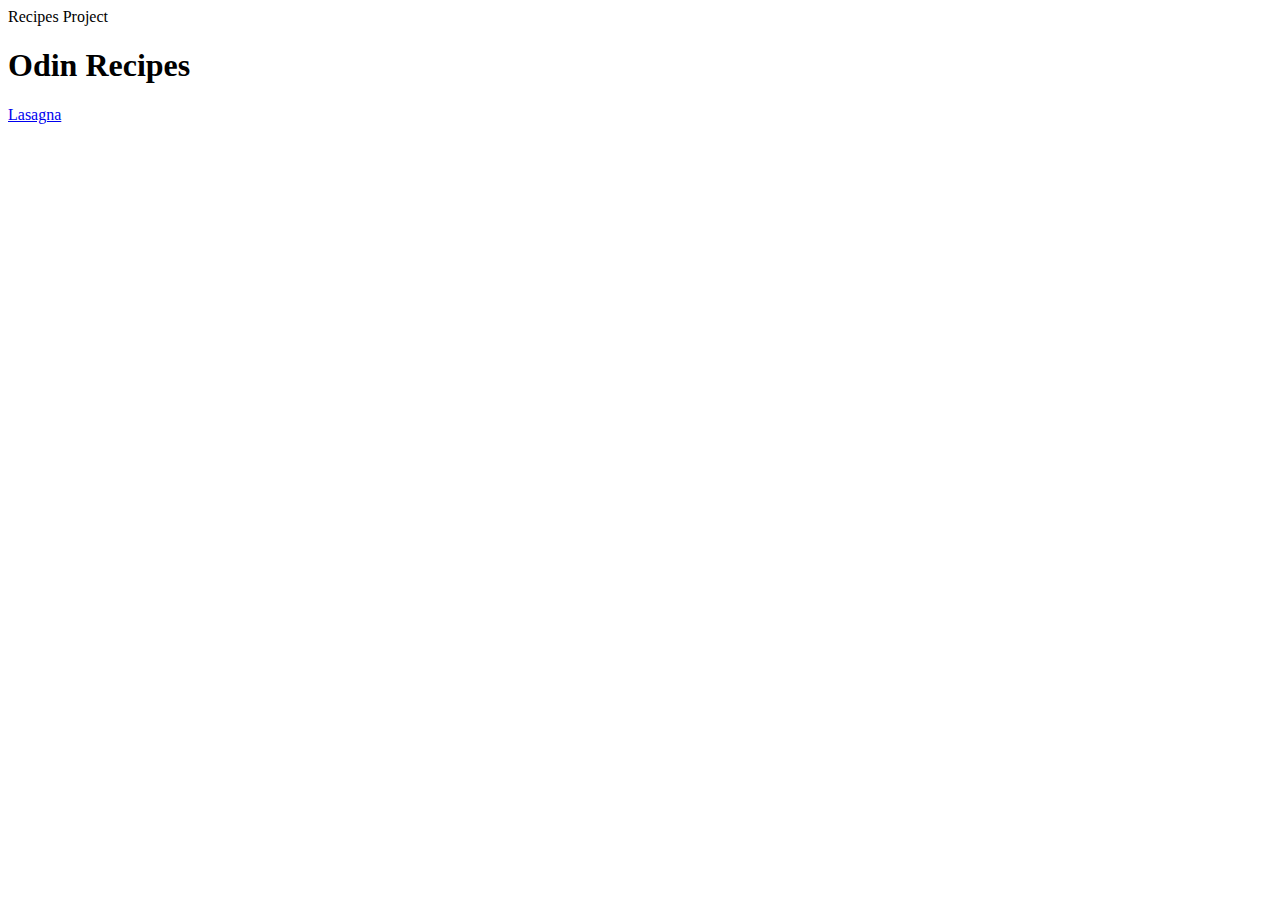
==== index.html @ 1df380a9 "added a  link and a image for my lasagna recipe" ====
<!DOCTYPE html>
<html lang="en">
  <head>
   <meta charset="UTF-8"
   <title>Recipes Project</title> 
  </head>
  <body>
   <h1>Odin Recipes</h1>
   <a href="file:///Users/tieshawilliams/repos/odin-recipes/recipes/lasagna.html">Lasagna</a>






  </body>




</html>
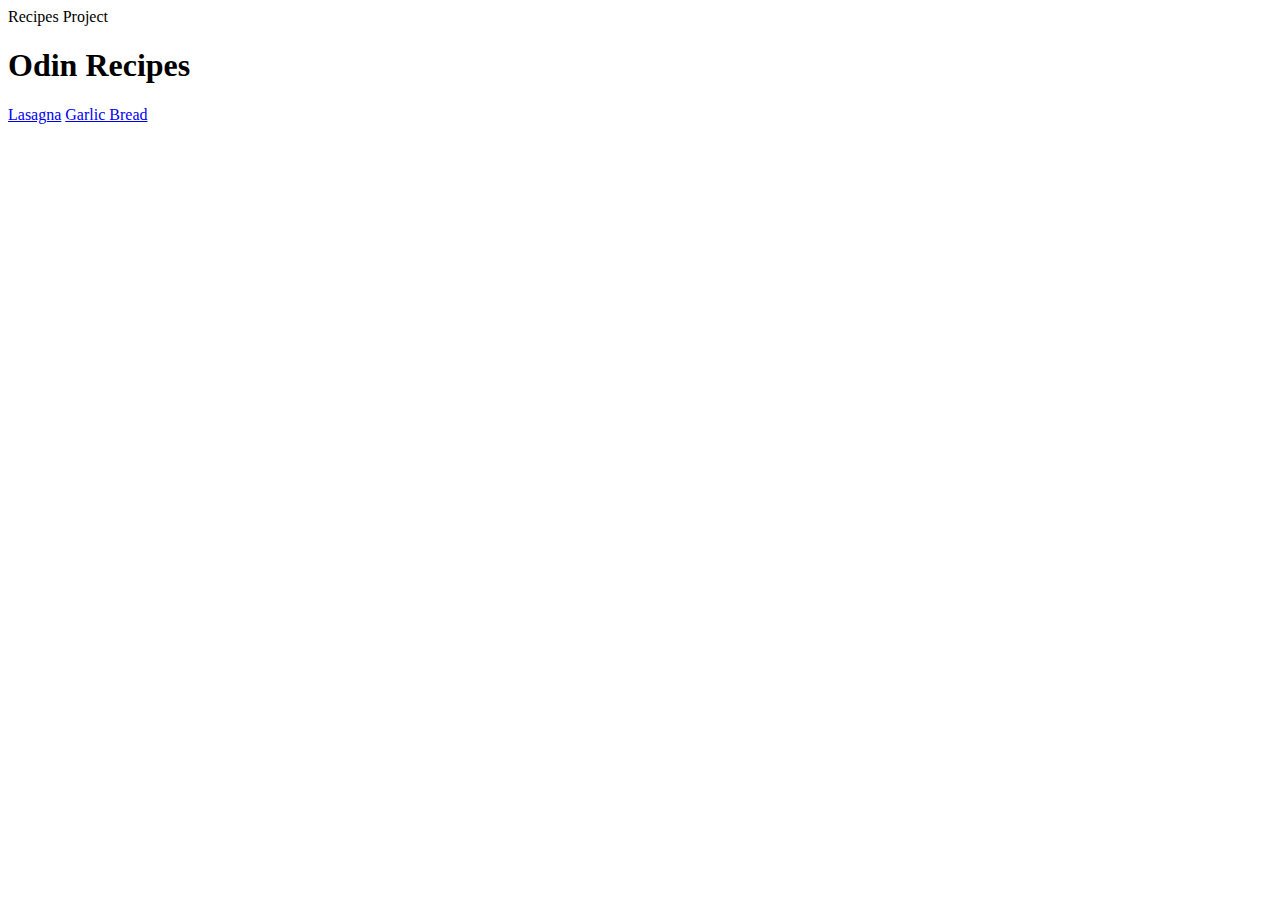
==== commit 5fb2fb68: "added a new image to the images folder added a new link to the index.html file for a new recipe crea" ====
--- a/index.html
+++ b/index.html
@@ -7,6 +7,7 @@
   <body>
    <h1>Odin Recipes</h1>
    <a href="file:///Users/tieshawilliams/repos/odin-recipes/recipes/lasagna.html">Lasagna</a>
+   <a href="file:///Users/tieshawilliams/repos/odin-recipes/recipes/garlic-bread.html">Garlic Bread</a>
 
 
 
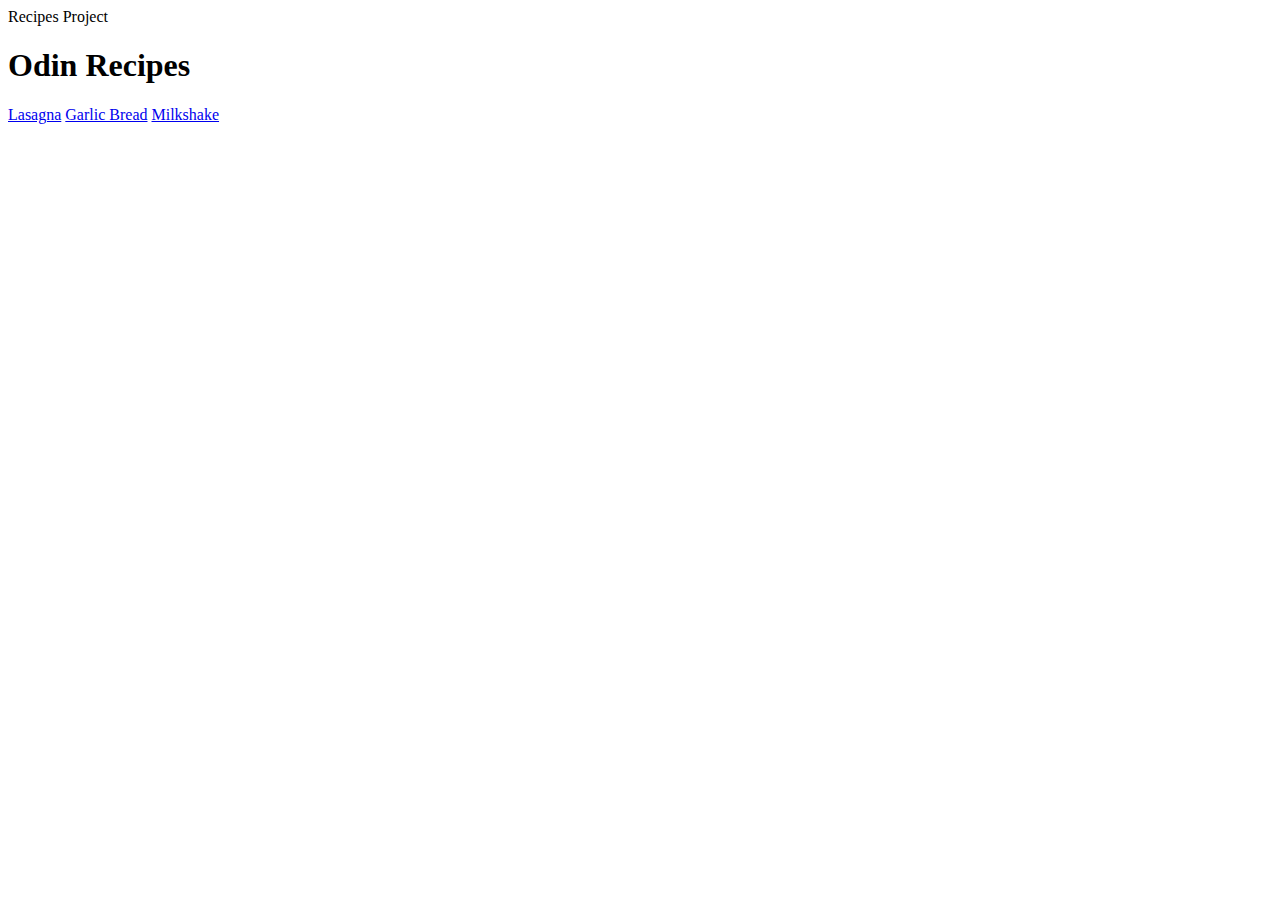
==== commit 0373b855: "new recipe added a new image to the images folder added a link to the index.html file for the new re" ====
--- a/index.html
+++ b/index.html
@@ -8,6 +8,7 @@
    <h1>Odin Recipes</h1>
    <a href="file:///Users/tieshawilliams/repos/odin-recipes/recipes/lasagna.html">Lasagna</a>
    <a href="file:///Users/tieshawilliams/repos/odin-recipes/recipes/garlic-bread.html">Garlic Bread</a>
+   <a href="file:///Users/tieshawilliams/repos/odin-recipes/recipes/milkshake.html">Milkshake</a>
 
 
 
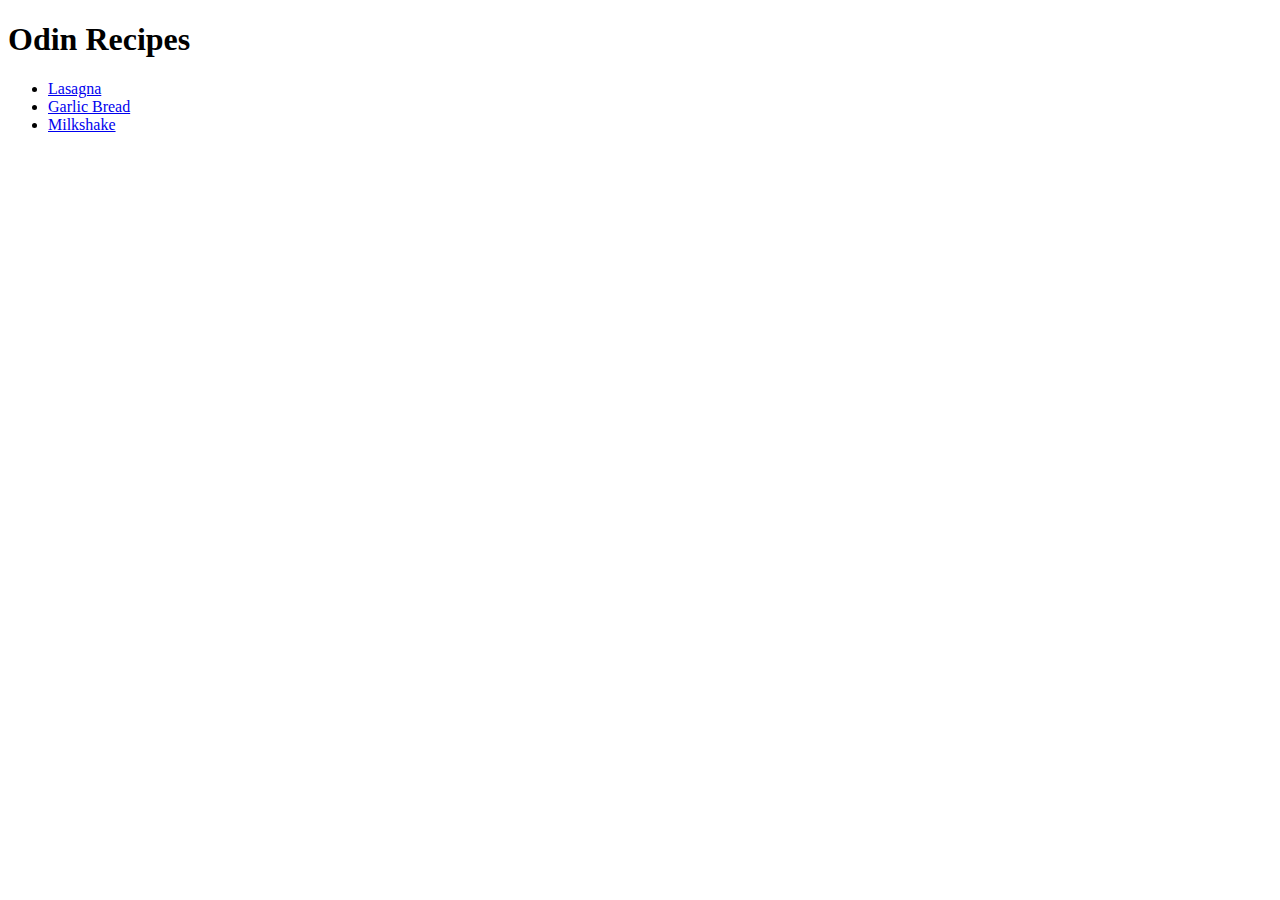
==== commit 93f5d63d: "Changed index.html links format I put the links in a unordered list to make the links appear vertica" ====
--- a/index.html
+++ b/index.html
@@ -1,23 +1,14 @@
 <!DOCTYPE html>
 <html lang="en">
-  <head>
-   <meta charset="UTF-8"
-   <title>Recipes Project</title> 
-  </head>
-  <body>
-   <h1>Odin Recipes</h1>
-   <a href="file:///Users/tieshawilliams/repos/odin-recipes/recipes/lasagna.html">Lasagna</a>
-   <a href="file:///Users/tieshawilliams/repos/odin-recipes/recipes/garlic-bread.html">Garlic Bread</a>
-   <a href="file:///Users/tieshawilliams/repos/odin-recipes/recipes/milkshake.html">Milkshake</a>
-
-
-
-
-
-
-  </body>
-
-
-
-
-</html>+   <head>
+    <meta charset="UTF-8"
+   </head> 
+   <body>
+     <h1>Odin Recipes</h1>
+     <ul>
+      <li><a href="file:///Users/tieshawilliams/repos/odin-recipes/recipes/lasagna.html">Lasagna</a></li>
+      <li><a href="file:///Users/tieshawilliams/repos/odin-recipes/recipes/garlic-bread.html">Garlic Bread</a></li>
+      <li><a href="file:///Users/tieshawilliams/repos/odin-recipes/recipes/milkshake.html">Milkshake</a></li>
+     </ul>
+    </body>
+</html>   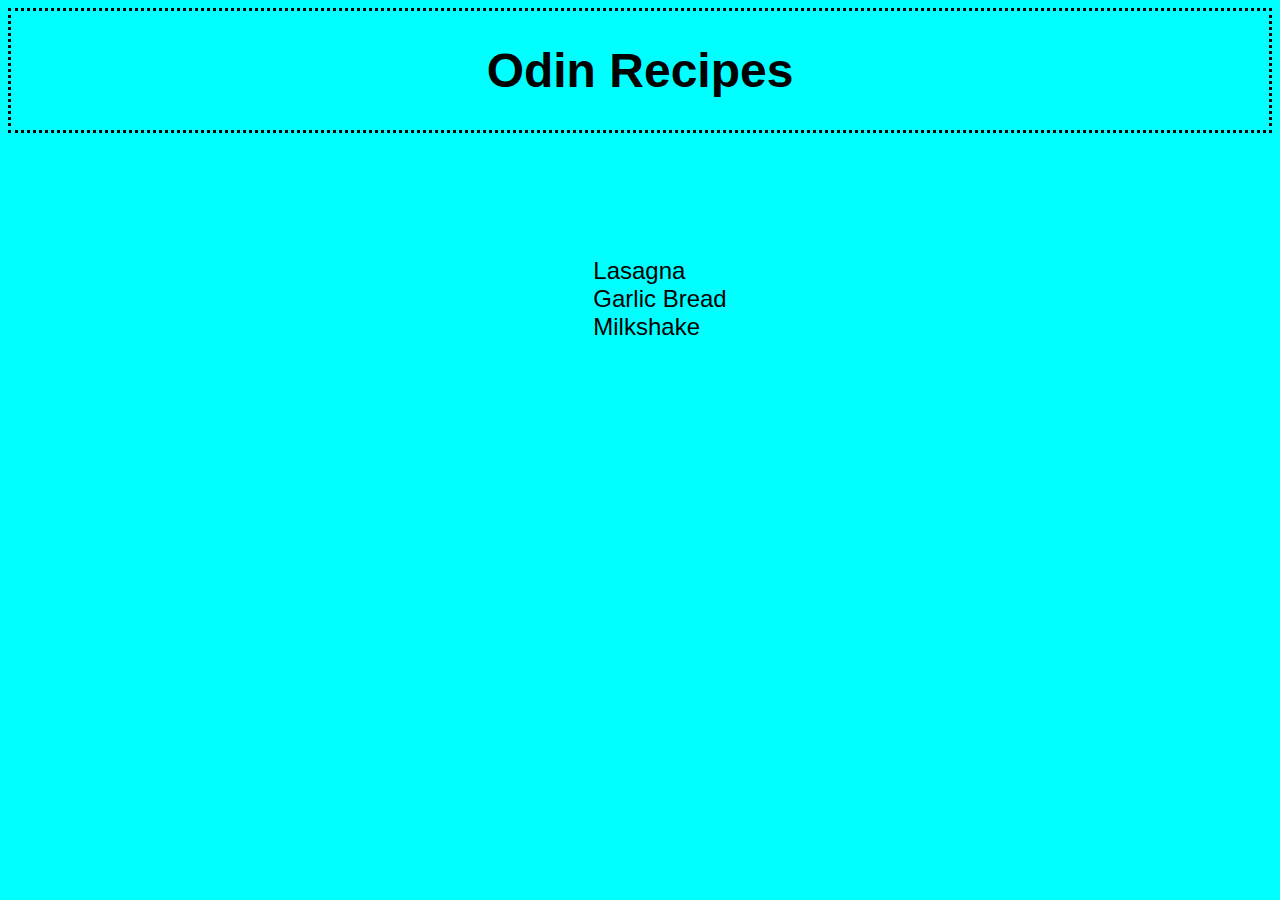
==== commit 2397ec6c: "added some changes to the html and css files the css file was linked to the html file font and color" ====
--- a/index.html
+++ b/index.html
@@ -1,14 +1,19 @@
 <!DOCTYPE html>
 <html lang="en">
    <head>
-    <meta charset="UTF-8"
+    <meta charset="UTF-8">
+    <link rel="stylesheet" href="recipes.css" />
    </head> 
    <body>
-     <h1>Odin Recipes</h1>
-     <ul>
-      <li><a href="file:///Users/tieshawilliams/repos/odin-recipes/recipes/lasagna.html">Lasagna</a></li>
-      <li><a href="file:///Users/tieshawilliams/repos/odin-recipes/recipes/garlic-bread.html">Garlic Bread</a></li>
-      <li><a href="file:///Users/tieshawilliams/repos/odin-recipes/recipes/milkshake.html">Milkshake</a></li>
-     </ul>
+     <div class="header">
+      <h1>Odin Recipes</h1>
+     </div>
+     <div class="container">
+      <ul>
+       <li><a href="file:///Users/tieshawilliams/repos/odin-recipes/recipes/lasagna.html">Lasagna</a></li>
+       <li><a href="file:///Users/tieshawilliams/repos/odin-recipes/recipes/garlic-bread.html">Garlic Bread</a></li>
+       <li><a href="file:///Users/tieshawilliams/repos/odin-recipes/recipes/milkshake.html">Milkshake</a></li>
+      </ul>
+     </div>
     </body>
 </html>   --- a/recipes.css
+++ b/recipes.css
@@ -0,0 +1,34 @@
+body {
+ background-color: aqua;
+ font-family: Verdana, Geneva, Tahoma, sans-serif;
+ font-size: large;
+ text-align: center;
+}
+
+.header {
+    border-style: dotted; 
+    font-size: x-large;
+}
+
+.container {
+    display: flex;
+    justify-content: center;
+    
+    font-size: x-large;
+    margin-top: 100px;
+    gap: 100px;
+}
+
+ul {
+    list-style: none;
+    list-style-type: none;  
+}
+
+a {
+    display: flex;
+   color: black;
+    text-decoration: none;
+    
+    
+}
+
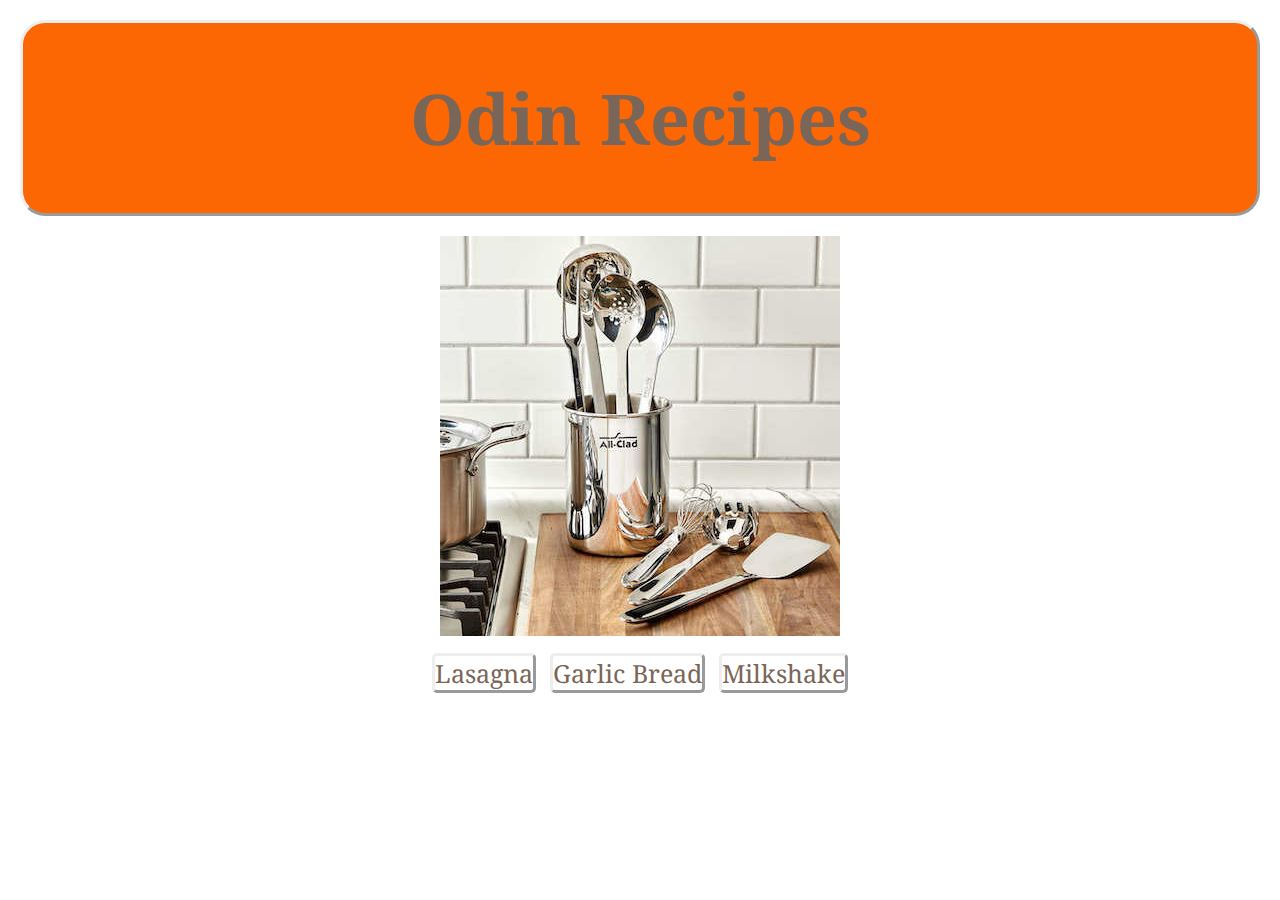
==== commit 851c226f: "Added changes to the html and css files. Added a photo to the index.html and a google font. Added so" ====
--- a/index.html
+++ b/index.html
@@ -2,6 +2,9 @@
 <html lang="en">
    <head>
     <meta charset="UTF-8">
+    <link rel="preconnect" href="https://fonts.googleapis.com">
+    <link rel="preconnect" href="https://fonts.gstatic.com" crossorigin>
+    <link href="https://fonts.googleapis.com/css2?family=Noto+Serif&display=swap" rel="stylesheet">
     <link rel="stylesheet" href="recipes.css" />
    </head> 
    <body>
@@ -9,11 +12,17 @@
       <h1>Odin Recipes</h1>
      </div>
      <div class="container">
+      <div class="image">
+        <img src="../images/recipe.jpg" alt="stainless steel utensils">
+      </div>
+     </div>
+     <div class="list">
       <ul>
-       <li><a href="file:///Users/tieshawilliams/repos/odin-recipes/recipes/lasagna.html">Lasagna</a></li>
-       <li><a href="file:///Users/tieshawilliams/repos/odin-recipes/recipes/garlic-bread.html">Garlic Bread</a></li>
-       <li><a href="file:///Users/tieshawilliams/repos/odin-recipes/recipes/milkshake.html">Milkshake</a></li>
+       <li><a href="recipes/lasagna.html">Lasagna</li></a>
+       <li ><a href="recipes/garlic-bread.html">Garlic Bread</li></a>
+       <li><a href="recipes/milkshake.html">Milkshake</li></a>
       </ul>
      </div>
     </body>
-</html>   +</html>   
+
--- a/recipes.css
+++ b/recipes.css
@@ -1,34 +1,59 @@
+/*index.html*/
 body {
- background-color: aqua;
- font-family: Verdana, Geneva, Tahoma, sans-serif;
- font-size: large;
- text-align: center;
+    font-family: 'Noto Serif', serif;
+    margin: 0px;
+    padding: 0px;
 }
 
 .header {
-    border-style: dotted; 
-    font-size: x-large;
+    background-color: #fc6603;
+    color: #7a6658;
+    font-weight: bold;
+    font-size: 35px;
+    border-radius: 25px 25px;
+    border-style: outset;
+    display: flex;
+    justify-content: center;
+    align-items: center;
+    margin: 20px;
 }
 
 .container {
     display: flex;
     justify-content: center;
-    
-    font-size: x-large;
-    margin-top: 100px;
-    gap: 100px;
+}
+
+a {
+    text-decoration: none;
+    color: #7a6658;
+    font-size: 25px;
+    border-radius: 5px 5px;
+    border-style: outset;
 }
 
 ul {
     list-style: none;
-    list-style-type: none;  
+    margin: 0px;
+    padding: 0px;
+    display: flex;
+    gap: 14px;
 }
 
-a {
-    display: flex;
-   color: black;
-    text-decoration: none;
-    
-    
+.image {
+    width: 400px;
+    height: 400px;
 }
 
+.list {
+    display: flex;
+    justify-content: center;
+    margin-top: 20px;
+}
+
+/*lasagna.html*/
+body {
+    font-family: 'Noto Serif', serif;
+    margin: 0px;
+    padding: 0px;
+}
+
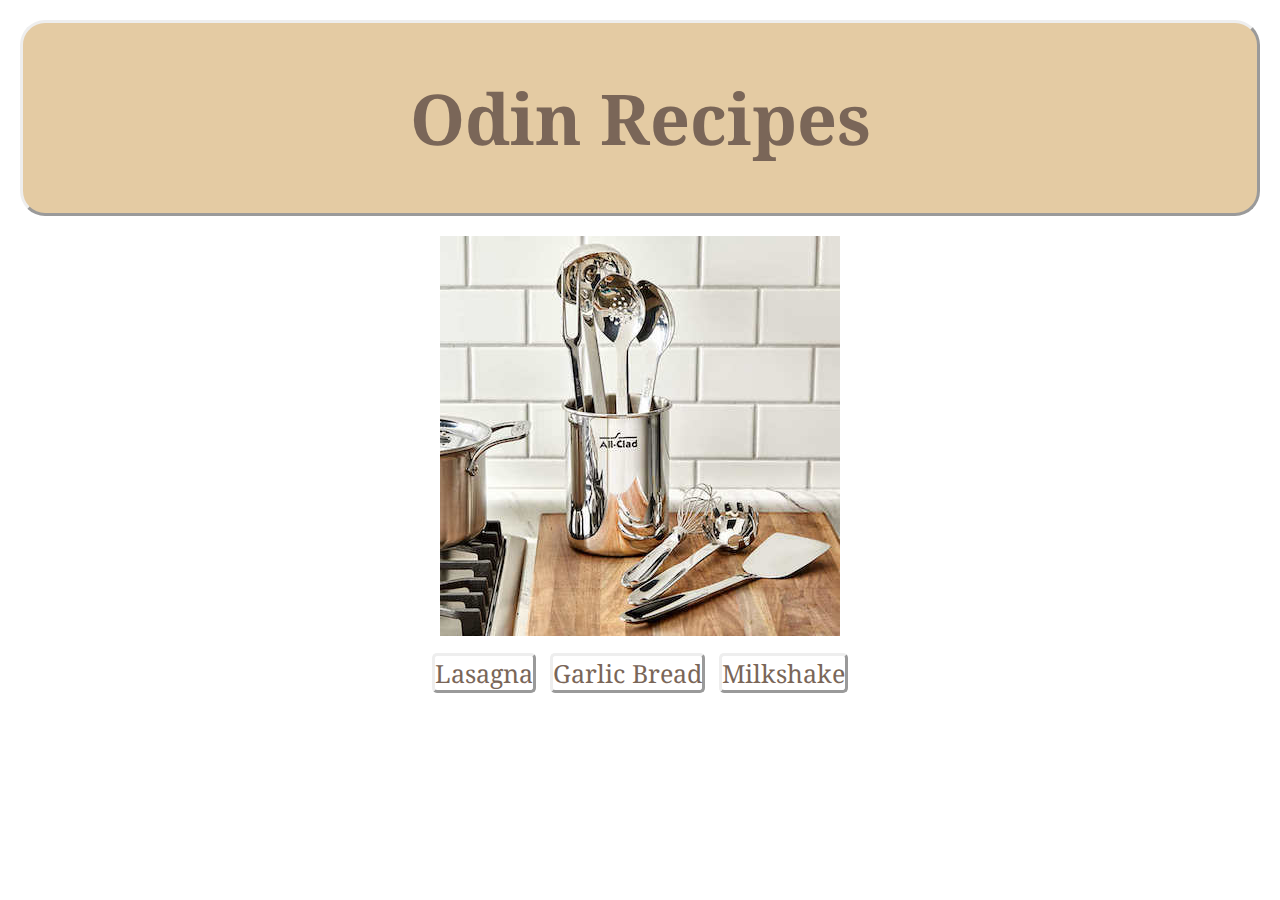
==== commit a6a3f239: "The picture for the main page in the index.html file was broken." ====
--- a/index.html
+++ b/index.html
@@ -13,7 +13,7 @@
      </div>
      <div class="container">
       <div class="image">
-        <img src="../images/recipe.jpg" alt="stainless steel utensils">
+        <img src="./images/recipe.jpg" alt="stainless steel utensils">
       </div>
      </div>
      <div class="list">
--- a/recipes.css
+++ b/recipes.css
@@ -6,7 +6,7 @@
 }
 
 .header {
-    background-color: #fc6603;
+    background-color: #e4cba3;
     color: #7a6658;
     font-weight: bold;
     font-size: 35px;
@@ -50,10 +50,4 @@
     margin-top: 20px;
 }
 
-/*lasagna.html*/
-body {
-    font-family: 'Noto Serif', serif;
-    margin: 0px;
-    padding: 0px;
-}
 
